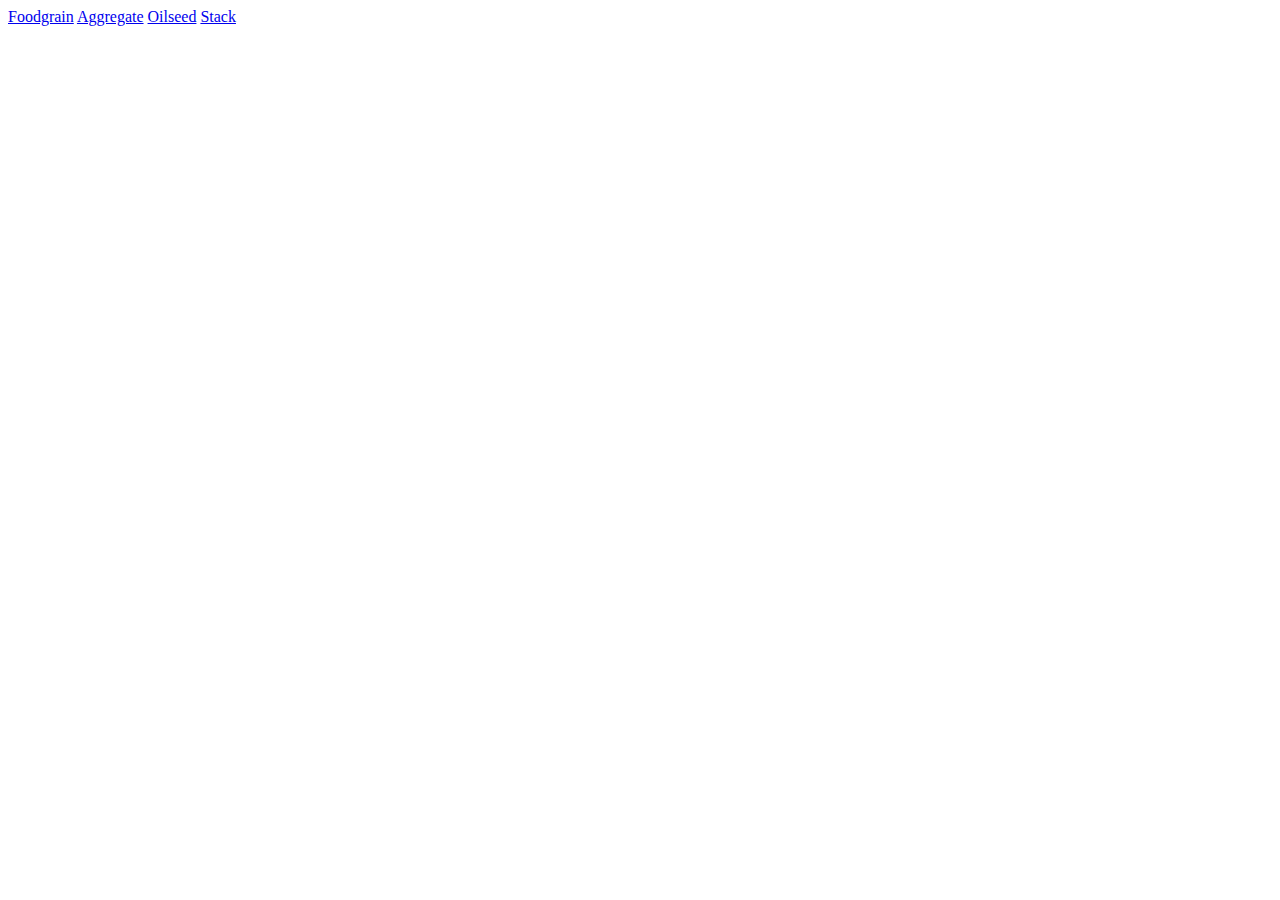
==== html/Aggregate.html @ 5acabf34 "final nodejs" ====
<!DOCTYPE html>
<meta charset="utf-8">
 
<head>
    <style>
 
 .bar{
    fill: steelblue;
  }
 
 .bar:hover{
    fill: brown;
  }
 
    .axis {
      font: 10px sans-serif;
    }
 
    .axis path,
    .axis line {
      fill: none;
      stroke: #000;
      shape-rendering: crispEdges;
    }
 
    </style>
</head>
 
<body>
<script src="http://d3js.org/d3.v3.min.js"></script>
 
<script>
// set the dimensions of the canvas
var margin = {top: 20, right: 20, bottom: 320, left: 100},
    width = 1200 - margin.left - margin.right,
    height = 780 - margin.top - margin.bottom;
 
 
// set the ranges
var x = d3.scale.ordinal().rangeRoundBands([0, width], .55);
 
var y = d3.scale.linear().range([height, 0]);
 
// define the axis
var xAxis = d3.svg.axis()
    .scale(x)
    .orient("bottom")
 
 
var yAxis = d3.svg.axis()
    .scale(y)
    .orient("left")
    .ticks(15);
 
 
// add the SVG element
var svg = d3.select("body").append("svg")
    .attr("width", width + margin.left + margin.right)
    .attr("height", height + margin.top + margin.bottom)
  .append("g")
    .attr("transform",
          "translate(" + margin.left + "," + margin.top + ")");
 
 
// load the data
d3.json("../json/Part-2.json", function(error, data) {
 
   data.forEach(function(d) {
        d.Year = d.Year;
        d.value = +d.value;
    });
   
 // scale the range of the data
  x.domain(data.map(function(d) { return d.Year; }));
  y.domain([0, d3.max(data, function(d) { return d.value; })]);
 
 // add axis
  svg.append("g")
      .attr("class", "x axis")
      .attr("transform", "translate(0," + height + ")")
      .call(xAxis)
    .selectAll("text")
      .style("text-anchor", "end")
      .attr("dx", "-.8em")
      .attr("dy", "-.55em")
      .attr("transform", "rotate(-90)" );
 
 svg.append("g")
      .attr("class", "y axis")
      .call(yAxis)
    .append("text")
      .attr("transform", "rotate(-90)")
      .attr("y", 5)
      .attr("dy", ".71em")
      .style("text-anchor", "end")
      .text("years");
 
 
 // Add bar chart
  svg.selectAll("bar")
      .data(data)
    .enter().append("rect")
      .attr("class", "bar")
      .attr("x", function(d) { return x(d.Year); })
      .attr("width", x.rangeBand())
      .attr("y", function(d) { return y(d.value); })
      .attr("height", function(d) { return height - y(d.value); });
 
});
 
</script>
 <a href="./foodgrain.html">Foodgrain</a>
 <a href="./Aggregate.html">Aggregate</a>
 <a href="./index.html">Oilseed</a>
 <a href="./stackChart.html">Stack</a>
 
</body>
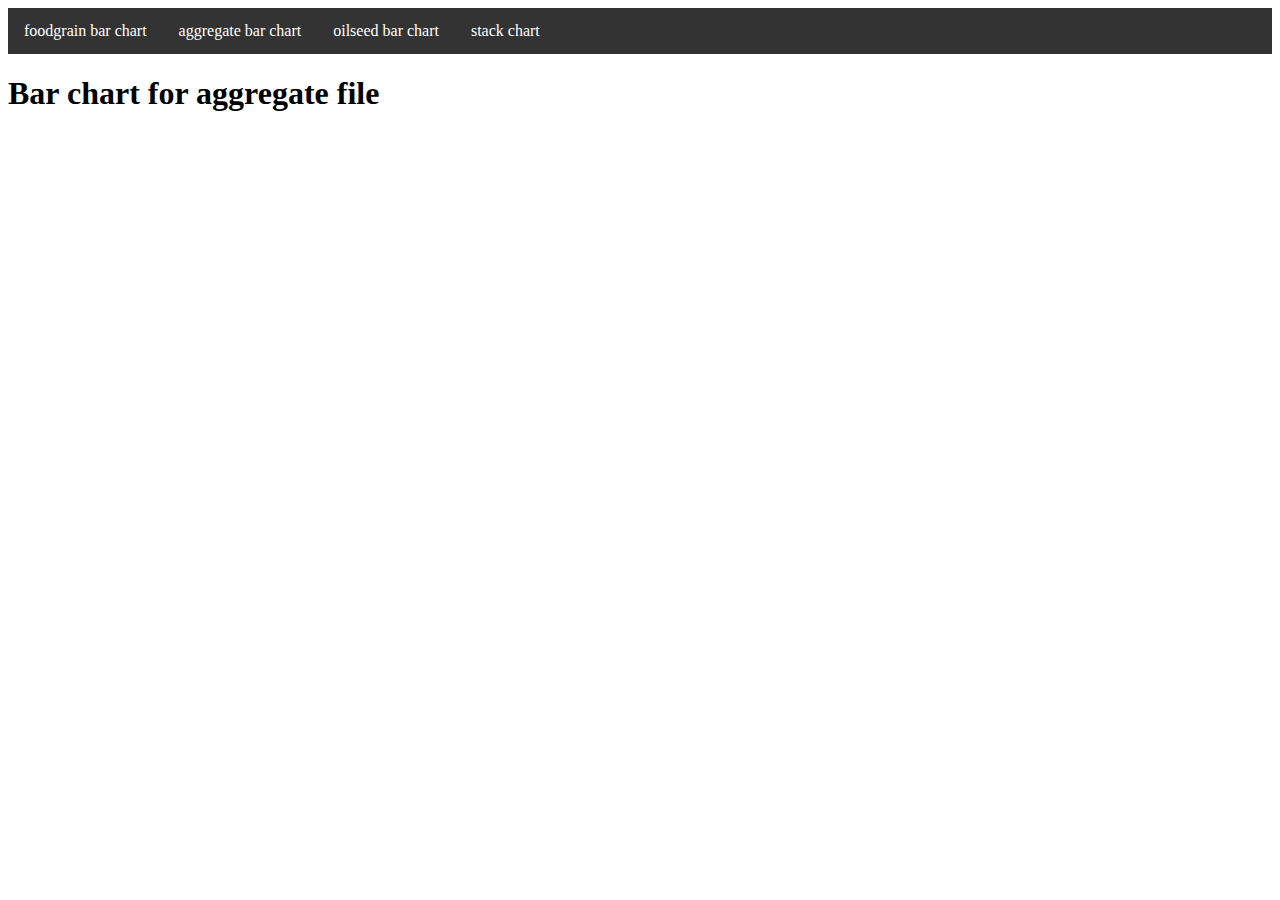
==== commit 5592258a: "css folder added" ====
--- a/html/Aggregate.html
+++ b/html/Aggregate.html
@@ -2,116 +2,19 @@
 <meta charset="utf-8">
  
 <head>
-    <style>
- 
- .bar{
-    fill: steelblue;
-  }
- 
- .bar:hover{
-    fill: brown;
-  }
- 
-    .axis {
-      font: 10px sans-serif;
-    }
- 
-    .axis path,
-    .axis line {
-      fill: none;
-      stroke: #000;
-      shape-rendering: crispEdges;
-    }
- 
-    </style>
+<link rel="stylesheet" type="text/css" href="../css/barChart.css">
 </head>
- 
 <body>
+<ul>
+ <li><a href="./foodgrain.html">foodgrain bar chart</a></li>
+ <li><a href="./Aggregate.html">aggregate bar chart</a></li>
+ <li><a href="./index.html">oilseed bar chart</a></li>
+ <li><a href="./stackChart.html">stack chart</a></li>
+</ul> 
+<h1>Bar chart for aggregate file</h1>
+
 <script src="http://d3js.org/d3.v3.min.js"></script>
- 
-<script>
-// set the dimensions of the canvas
-var margin = {top: 20, right: 20, bottom: 320, left: 100},
-    width = 1200 - margin.left - margin.right,
-    height = 780 - margin.top - margin.bottom;
- 
- 
-// set the ranges
-var x = d3.scale.ordinal().rangeRoundBands([0, width], .55);
- 
-var y = d3.scale.linear().range([height, 0]);
- 
-// define the axis
-var xAxis = d3.svg.axis()
-    .scale(x)
-    .orient("bottom")
- 
- 
-var yAxis = d3.svg.axis()
-    .scale(y)
-    .orient("left")
-    .ticks(15);
- 
- 
-// add the SVG element
-var svg = d3.select("body").append("svg")
-    .attr("width", width + margin.left + margin.right)
-    .attr("height", height + margin.top + margin.bottom)
-  .append("g")
-    .attr("transform",
-          "translate(" + margin.left + "," + margin.top + ")");
- 
- 
-// load the data
-d3.json("../json/Part-2.json", function(error, data) {
- 
-   data.forEach(function(d) {
-        d.Year = d.Year;
-        d.value = +d.value;
-    });
-   
- // scale the range of the data
-  x.domain(data.map(function(d) { return d.Year; }));
-  y.domain([0, d3.max(data, function(d) { return d.value; })]);
- 
- // add axis
-  svg.append("g")
-      .attr("class", "x axis")
-      .attr("transform", "translate(0," + height + ")")
-      .call(xAxis)
-    .selectAll("text")
-      .style("text-anchor", "end")
-      .attr("dx", "-.8em")
-      .attr("dy", "-.55em")
-      .attr("transform", "rotate(-90)" );
- 
- svg.append("g")
-      .attr("class", "y axis")
-      .call(yAxis)
-    .append("text")
-      .attr("transform", "rotate(-90)")
-      .attr("y", 5)
-      .attr("dy", ".71em")
-      .style("text-anchor", "end")
-      .text("years");
- 
- 
- // Add bar chart
-  svg.selectAll("bar")
-      .data(data)
-    .enter().append("rect")
-      .attr("class", "bar")
-      .attr("x", function(d) { return x(d.Year); })
-      .attr("width", x.rangeBand())
-      .attr("y", function(d) { return y(d.value); })
-      .attr("height", function(d) { return height - y(d.value); });
- 
-});
- 
-</script>
- <a href="./foodgrain.html">Foodgrain</a>
- <a href="./Aggregate.html">Aggregate</a>
- <a href="./index.html">Oilseed</a>
- <a href="./stackChart.html">Stack</a>
+<script src="../js/aggregateChart.js"></script>
+
  
 </body>--- a/css/barChart.css
+++ b/css/barChart.css
@@ -0,0 +1,42 @@
+.bar {
+    fill: steelblue;
+}
+
+.bar:hover {
+    fill: brown;
+}
+
+.axis {
+    font: 10px sans-serif;
+}
+
+.axis path,
+.axis line {
+    fill: none;
+    stroke: #000;
+    shape-rendering: crispEdges;
+}
+
+ul {
+    list-style-type: none;
+    margin: 0;
+    padding: 0;
+    overflow: hidden;
+    background-color: #333;
+}
+
+li {
+    float: left;
+}
+
+li a {
+    display: block;
+    color: white;
+    text-align: center;
+    padding: 14px 16px;
+    text-decoration: none;
+}
+
+li a:hover {
+    background-color: #111;
+}